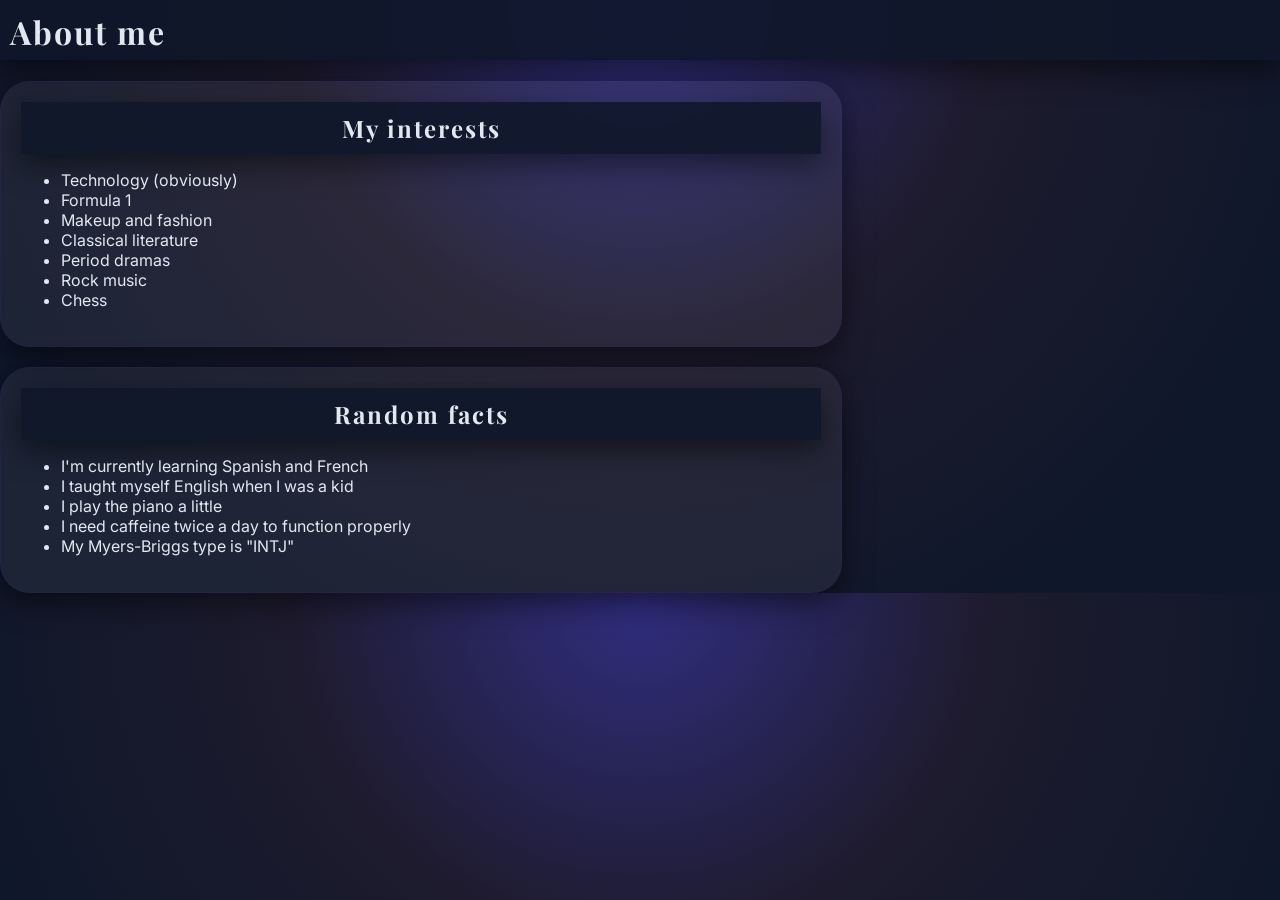
==== about-me.html @ cf22e594 "adicionando arquivos html e css" ====
<!DOCTYPE html>
<html lang="en">
<head>
    <meta charset="UTF-8">
    <meta name="viewport" content="width=device-width, initial-scale=1.0">
    <link rel="stylesheet" href="style.css">
    <link href="https://fonts.googleapis.com/css2?family=Inter:wght@300;400;500&family=Playfair+Display:wght@500;700&display=swap" rel="stylesheet">
    <title>About me page</title>
</head>
<body>
    <h1>About me</h1>
    
    <section class="card2">
    <h2> My interests</h2>
    <ul>
        <li> Technology (obviously)</li>
        <li> Formula 1</li>
        <li>Makeup and fashion</li>
        <li> Classical literature</li>
        <li> Period dramas </li>
        <li>Rock music</li>
        <li>Chess</li>
    </ul>
    </section>
    
    <section class="card2">
    <h2> Random facts</h2>
    <ul>
        <li> I'm currently learning Spanish and French</li>
        <li> I taught myself English when I was a kid</li>
        <li> I play the piano a little  </li>
        <li>I need caffeine twice a day to function properly</li>
        <li> My Myers-Briggs type is "INTJ"</li>

    </ul>
    </section>

    
 
</body>
</html>
---- style.css ----
body{
    margin: 0;
    font-family: 'Inter', sans-serif;
    background: radial-gradient(circle at top, #312e81, #1e1b2e 40%, #0f172a 80%);
    color: #e2e8f0;

}

h1{
    margin-top: 0;
    box-shadow: 0 10px 30px rgba(0,0,0,0.5);
    text-align: center;
    padding: 10px;
    background: rgba(15, 23, 42, 0.9);
    display: flex;
    height:40px;
    
}

.hero{
    height: calc(100vh - 8vh);
    display:flex;
    justify-content: center;
    align-items: center;
}

.card{
    background: rgba(255, 255, 255, 0.06);
    padding: 40px;
    border-radius: 30px;
    max-width: 500px;
    text-align: center;

    box-shadow: 0 10px 30px rgba(0,0,0,0.5);
    border: 1px solid rgba(55,255,255,0.10);
    
}

.card2{
    margin-top: 20px;
    background: rgba(255, 255, 255, 0.06);
    padding: 20px;
    border-radius: 30px;
    max-width:800px;
    text-align: justify;

    box-shadow: 0 10px 30px rgba(0,0,0,0.5);
    border: 1px solid rgba(98, 39, 207, 0.1);
    
}

.card2 h2 {
    margin: 0 ;
    text-align: center ;
    background: rgba(15, 23, 42, 0.9);
    padding: 10px;
    border-radius: 0px;
    box-shadow: 0 10px 30px rgba(0,0,0,0.5);
}




.card h1{
    
    font-size: 32px;
    margin-bottom: 20px;
}

.card p{
    text-align: justify;
    margin-top: 10px;
    font-size: 14px;
    opacity: 0.9;
}

h1,h2, .logo{
    font-family: 'Playfair Display', serif;
    letter-spacing: 2px;
}

a{
    color:azure;
    text-decoration: none;
    
}
a:hover{
    opacity: 0.7;
}
nav{
    
    display: flex;
    justify-content: space-between;
    align-items: center;
    padding:  0 40px;
     background: rgba(15, 23, 42, 0.9);
     height: 8vh;
}

.logo{
    color:#e2e8f0;
    font-size: 20px;
    font-weight: 700;
    letter-spacing: 3px;
}

.nav-list{
    
    list-style: none;
    display: flex;
    gap: 40px;
    padding: 0;
    margin: 0;

}

.nav-list li {
    letter-spacing: 3px;
    margin-left: 32px;

}

.nav-list a {
   text-decoration: none;
   color: #e2e8f0;
   letter-spacing: 2px;
   position: relative;
  

}

.nav-list a:hover{
    color: #c4b5fd;
}

button{
    background-color: rgb(56, 53, 82);
    font-family: 'Inter',  sans-serif;
    color:azure;
}
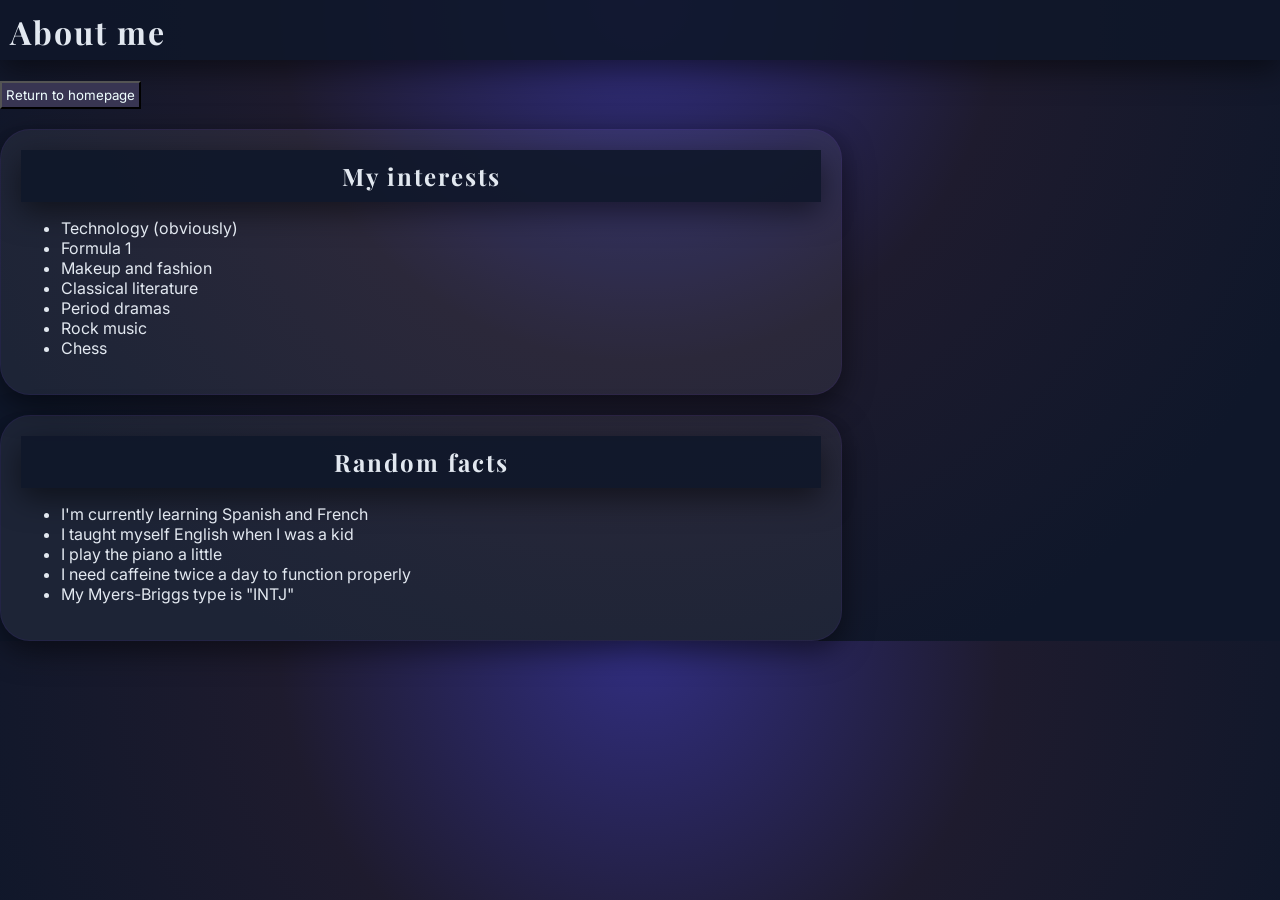
==== commit 0c2594a0: "feat: adicionando botão de voltar para a página incial" ====
--- a/about-me.html
+++ b/about-me.html
@@ -9,6 +9,7 @@
 </head>
 <body>
     <h1>About me</h1>
+    <a href="index.html"> <button> Return to homepage </button></a>
     
     <section class="card2">
     <h2> My interests</h2>
--- a/style.css
+++ b/style.css
@@ -137,5 +137,7 @@
     background-color: rgb(56, 53, 82);
     font-family: 'Inter',  sans-serif;
     color:azure;
+    padding: 4px;
+    text-align: center;
 }
 
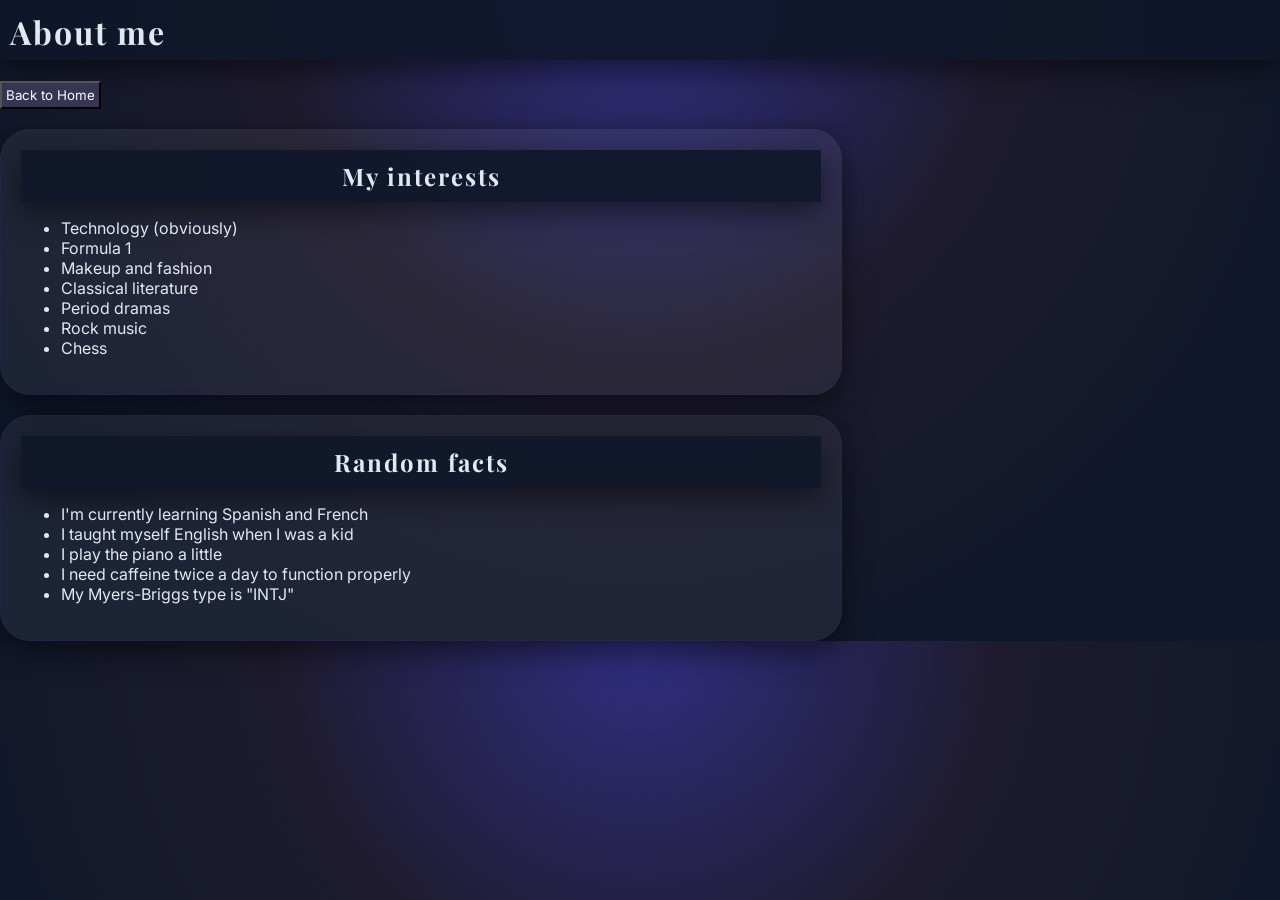
==== commit e5050010: "fix: corrigindo frases para soar mais profissional" ====
--- a/about-me.html
+++ b/about-me.html
@@ -9,7 +9,7 @@
 </head>
 <body>
     <h1>About me</h1>
-    <a href="index.html"> <button> Return to homepage </button></a>
+    <a href="index.html"> <button> Back to Home </button></a>
     
     <section class="card2">
     <h2> My interests</h2>
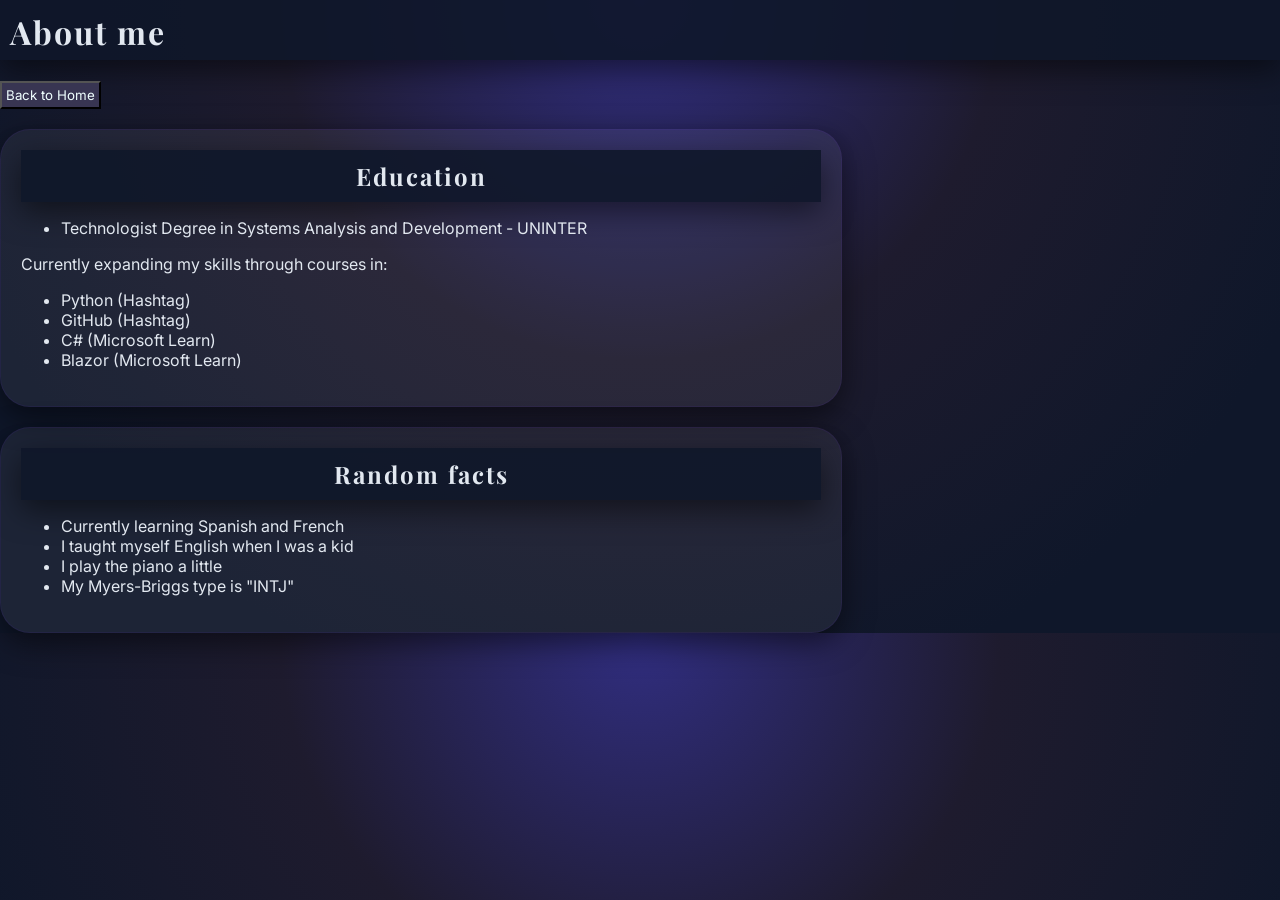
==== commit 56c54a31: "alterando informações na página about-me.html" ====
--- a/about-me.html
+++ b/about-me.html
@@ -12,25 +12,25 @@
     <a href="index.html"> <button> Back to Home </button></a>
     
     <section class="card2">
-    <h2> My interests</h2>
+    <h2> Education </h2>
     <ul>
-        <li> Technology (obviously)</li>
-        <li> Formula 1</li>
-        <li>Makeup and fashion</li>
-        <li> Classical literature</li>
-        <li> Period dramas </li>
-        <li>Rock music</li>
-        <li>Chess</li>
+        <li>Technologist Degree in Systems Analysis and Development - UNINTER </li>
     </ul>
+    <p>Currently expanding my skills through courses in:  </p>
+     <ul>
+            <li>Python (Hashtag) </li>
+            <li>GitHub  (Hashtag) </li>
+            <li>C# (Microsoft Learn)</li>
+            <li>Blazor (Microsoft Learn)</li>
+        </ul>
     </section>
     
     <section class="card2">
     <h2> Random facts</h2>
     <ul>
-        <li> I'm currently learning Spanish and French</li>
+        <li> Currently learning Spanish and French</li>
         <li> I taught myself English when I was a kid</li>
         <li> I play the piano a little  </li>
-        <li>I need caffeine twice a day to function properly</li>
         <li> My Myers-Briggs type is "INTJ"</li>
 
     </ul>
